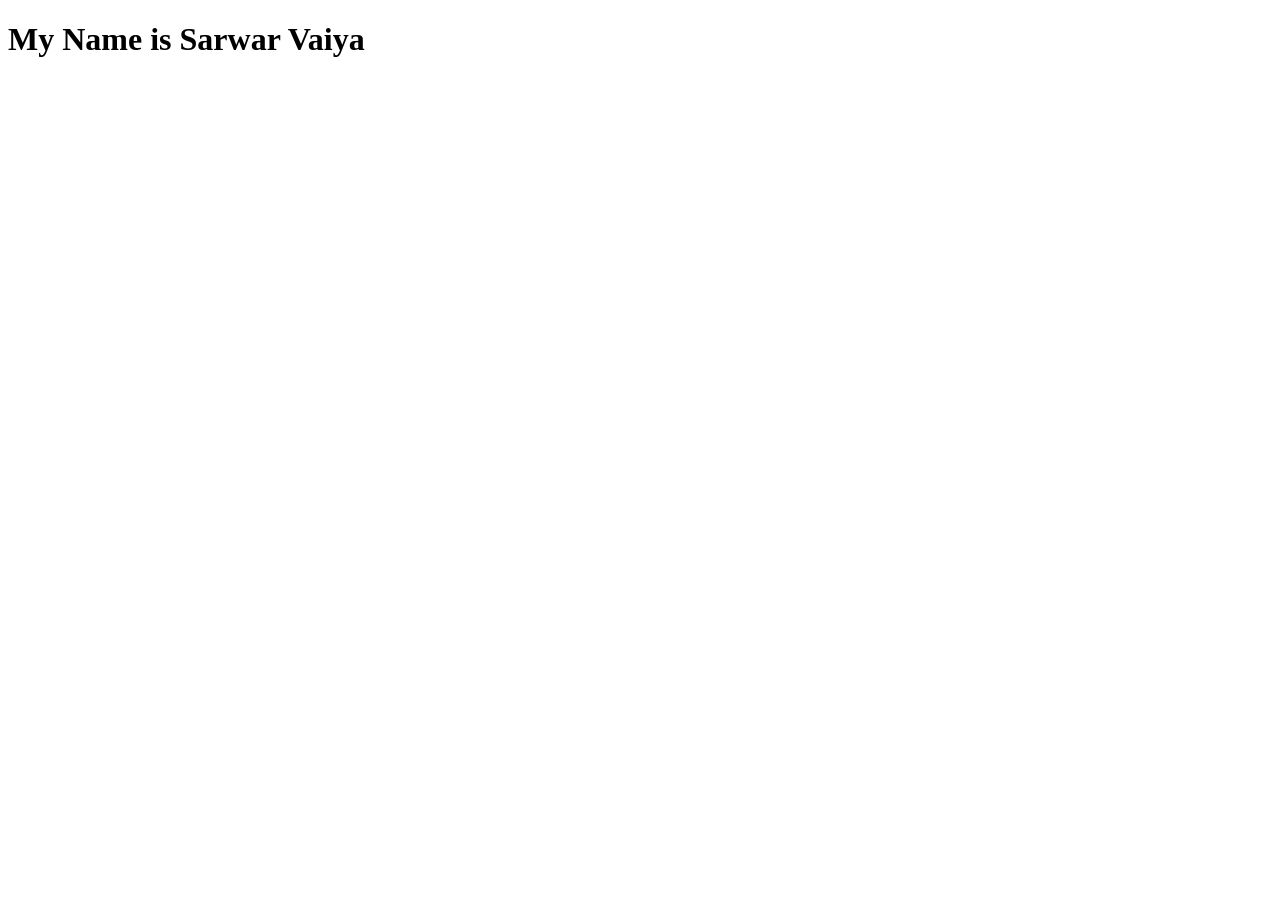
==== index.html @ 59e8c406 "all commit" ====
<!DOCTYPE html>
<html lang="en">
<head>
    <meta charset="UTF-8">
    <meta name="viewport" content="width=device-width, initial-scale=1.0">
    <title>first Project</title>
    <link rel="stylesheet" href="style.css">
</head>
<body>
    <h1>My Name is Sarwar Vaiya</h1>
</body>
</html>
---- style.css ----
# first-project
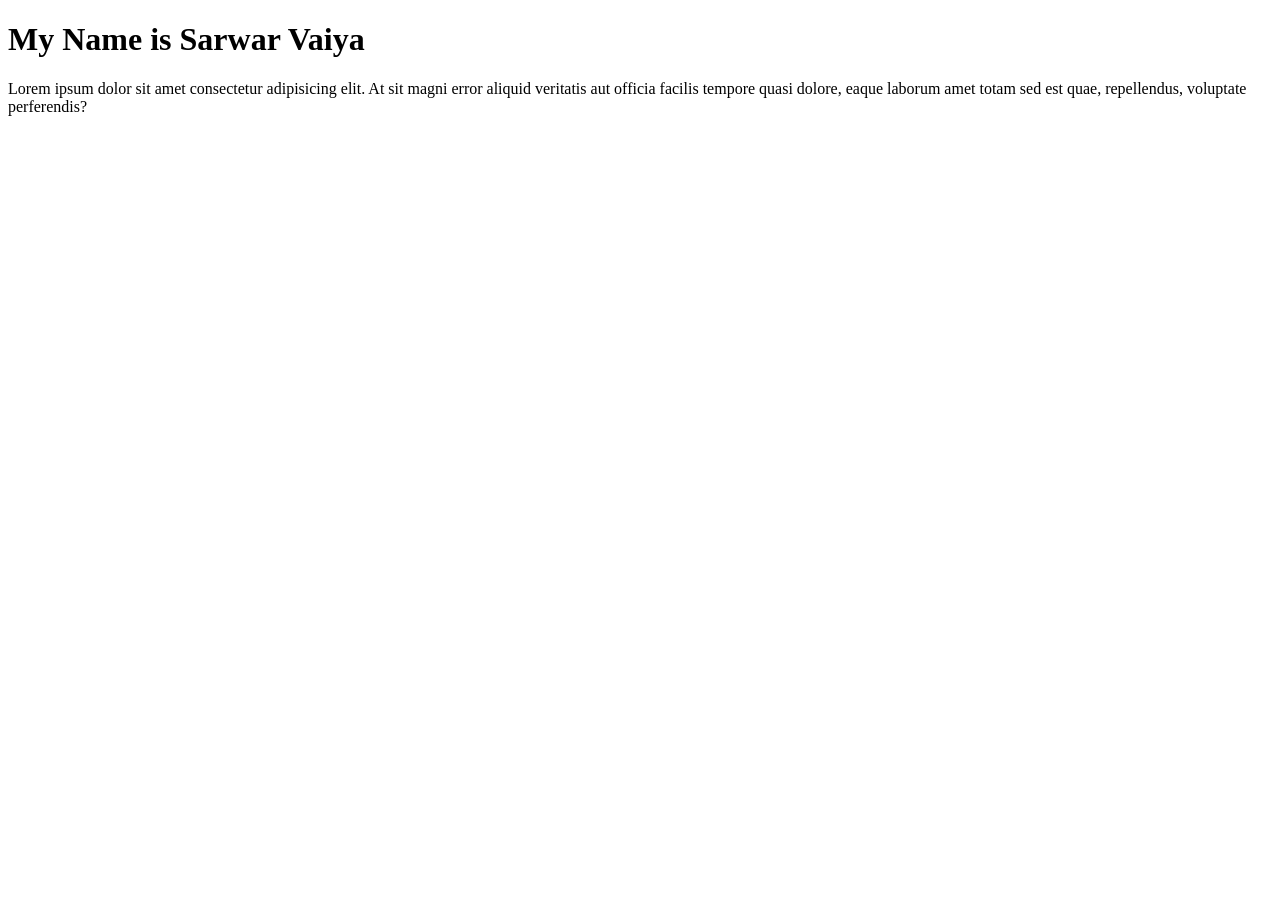
==== commit 028354db: "p" ====
--- a/index.html
+++ b/index.html
@@ -8,5 +8,6 @@
 </head>
 <body>
     <h1>My Name is Sarwar Vaiya</h1>
+    <p>Lorem ipsum dolor sit amet consectetur adipisicing elit. At sit magni error aliquid veritatis aut officia facilis tempore quasi dolore, eaque laborum amet totam sed est quae, repellendus, voluptate perferendis?</p>
 </body>
 </html>
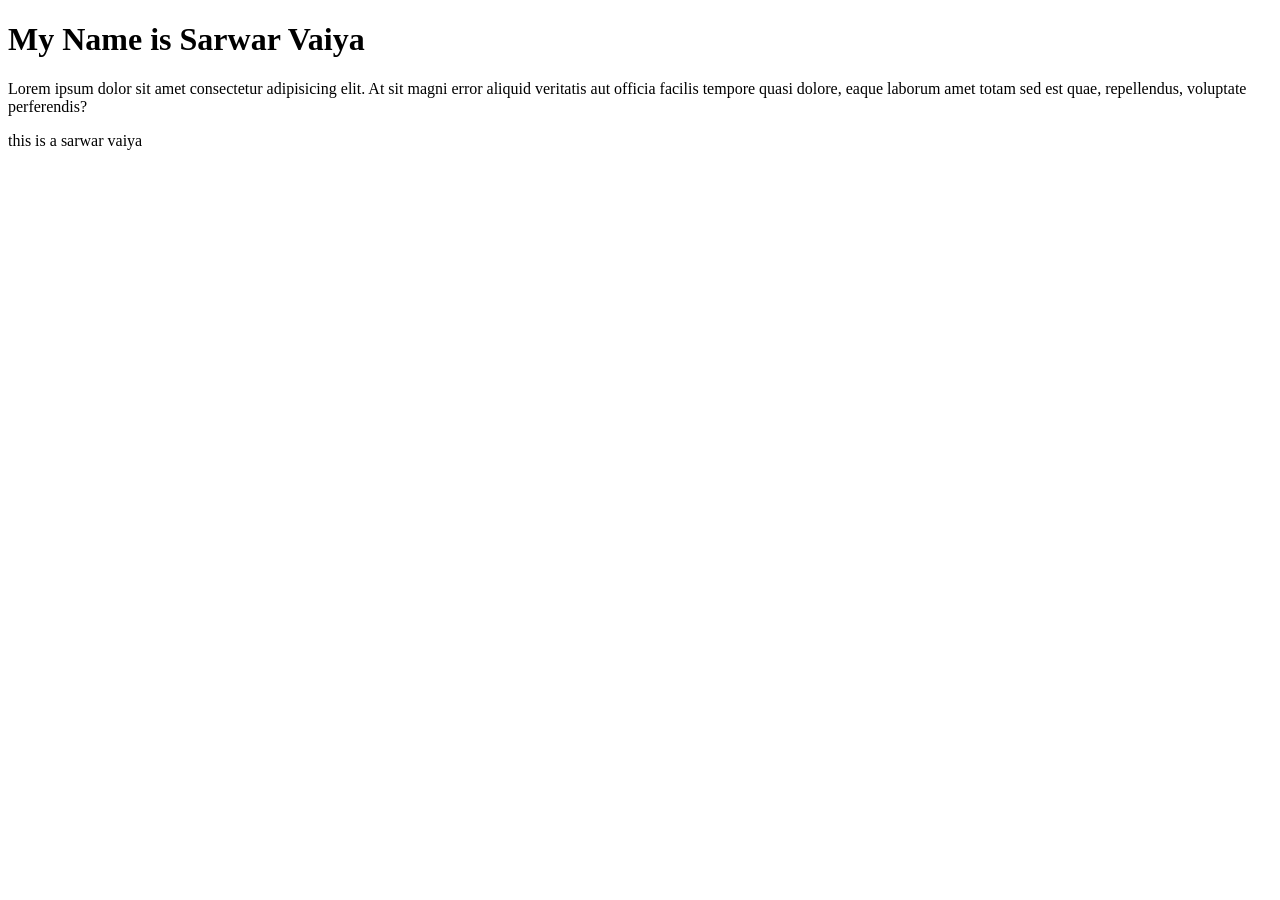
==== commit 06870923: "Add introductory paragraph about Sarwar Vaiya" ====
--- a/index.html
+++ b/index.html
@@ -9,5 +9,6 @@
 <body>
     <h1>My Name is Sarwar Vaiya</h1>
     <p>Lorem ipsum dolor sit amet consectetur adipisicing elit. At sit magni error aliquid veritatis aut officia facilis tempore quasi dolore, eaque laborum amet totam sed est quae, repellendus, voluptate perferendis?</p>
+    <p>this is a sarwar vaiya</p>
 </body>
-</html>+</html>
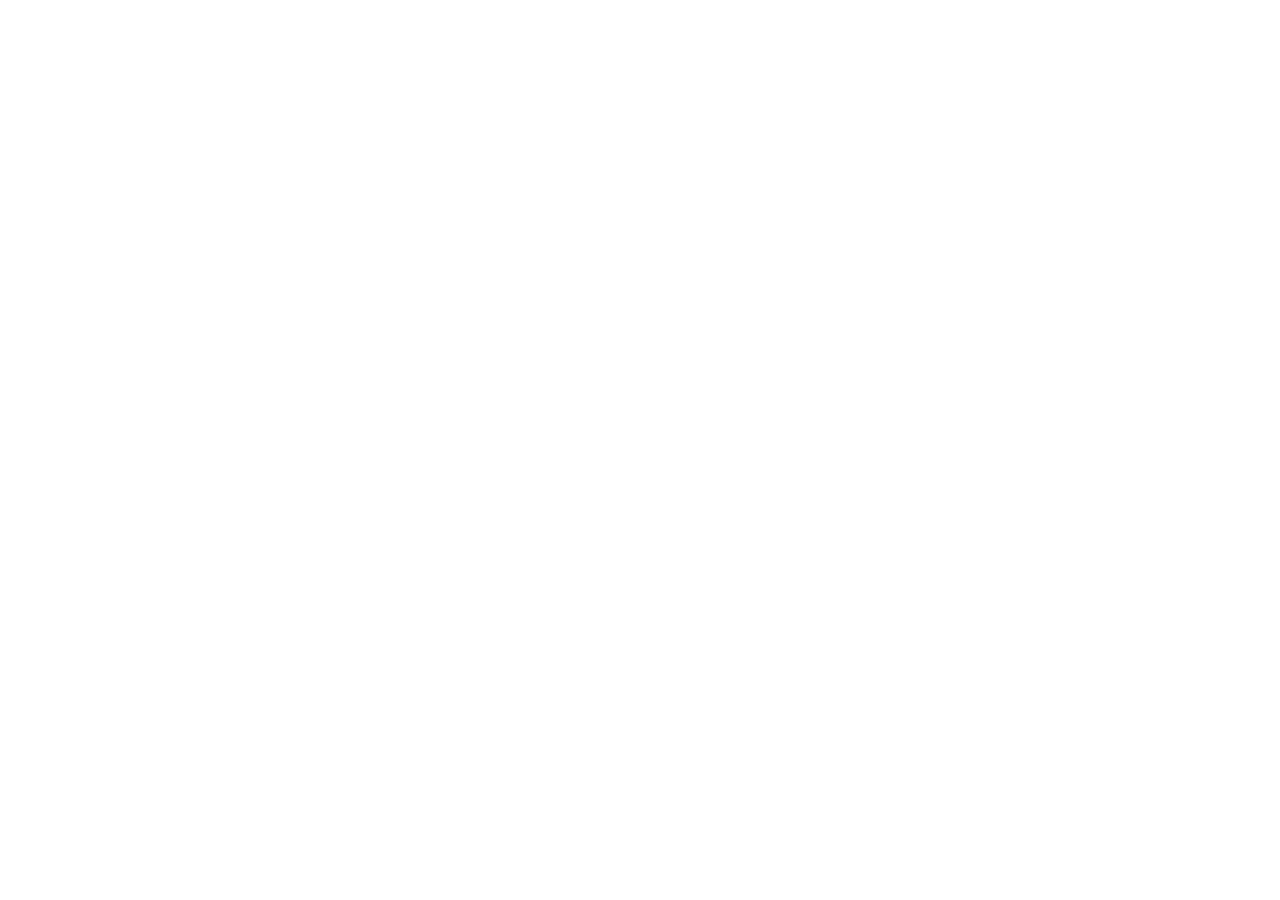
==== commit 2177ea7f: ",," ====
--- a/index.html
+++ b/index.html
@@ -3,12 +3,9 @@
 <head>
     <meta charset="UTF-8">
     <meta name="viewport" content="width=device-width, initial-scale=1.0">
-    <title>first Project</title>
-    <link rel="stylesheet" href="style.css">
+    <title>Document</title>
 </head>
 <body>
-    <h1>My Name is Sarwar Vaiya</h1>
-    <p>Lorem ipsum dolor sit amet consectetur adipisicing elit. At sit magni error aliquid veritatis aut officia facilis tempore quasi dolore, eaque laborum amet totam sed est quae, repellendus, voluptate perferendis?</p>
-    <p>this is a sarwar vaiya</p>
+    
 </body>
-</html>
+</html>
